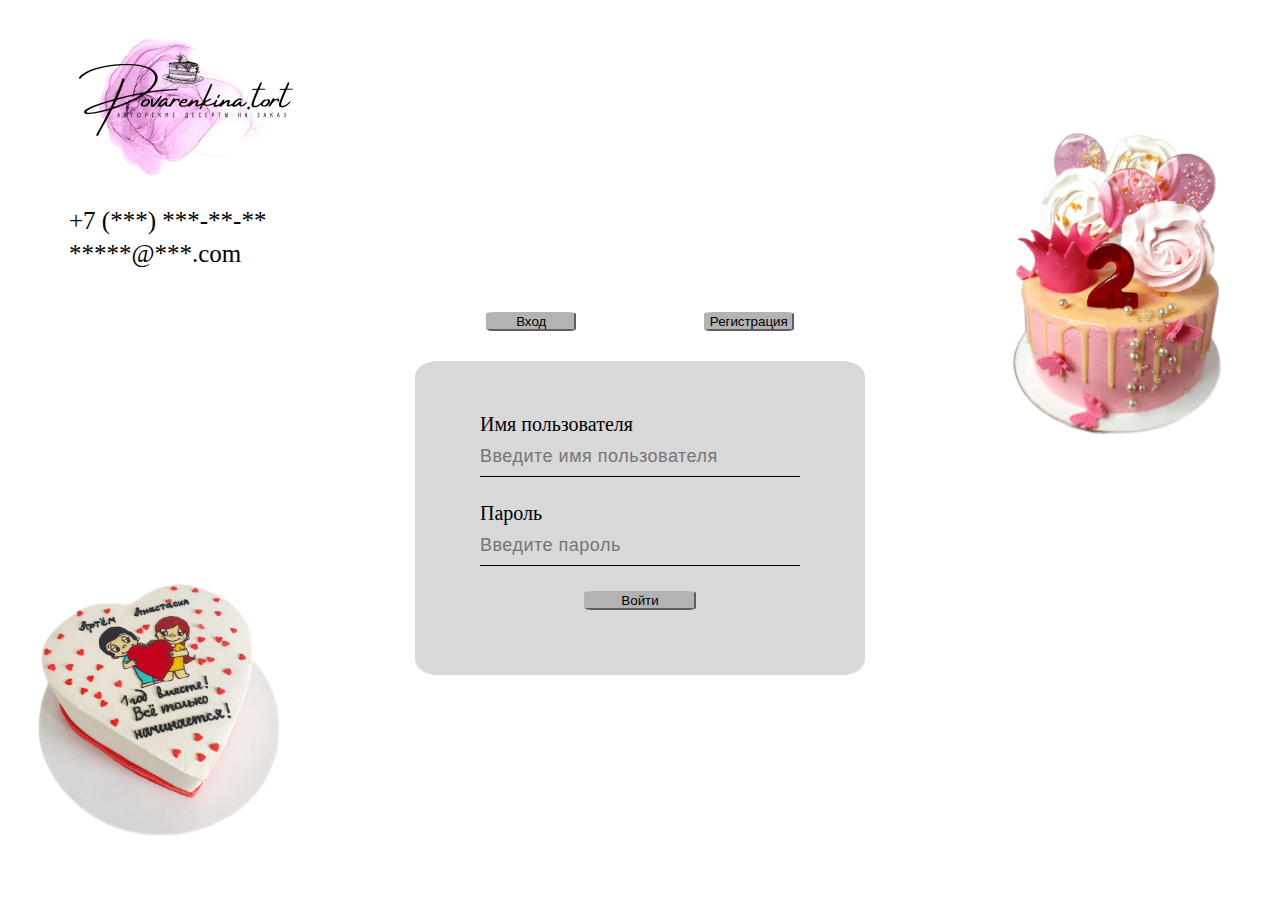
==== login.html @ 02d4e884 "Add files via upload" ====
<!DOCTYPE html>
<html lang="ru">
<head>
    <meta charset="UTF-8">
    <meta name="viewport" content="width=device-width, initial-scale=1.0">
    <link rel="stylesheet" href="style.css">
    <title>Кондитерские изделия</title>
</head>
<body>
    <script src="script.js" type="text/javascript"></script>
    <header class="header">
        <nav class="header__nav main-nav">
            <div class="main-nav div">
                <div class="main-nav__item">
                    <img src="images/logo3.png" alt="povarenkina.tort">
                </div>
               <div class="main-nav__item1">
                    <p>+7 (***) ***-**-**</p>
                    <p>*****@***.com</p>
                </div>
            </div>
        </nav>
    </header>
    <main class="main">

        <!-- <div class="main__div main-img1">
            <img src="images/2.3.png" alt="Торт">
        </div>

        <div class="main__div main-img2">
            <img src="images/2.2.png" alt="Торт">
        </div> -->
        <!-- <div class="main-login"> -->
            <div class=" login_div">
                <input class="btn" type="submit" value="Вход" onclick="login()"><br>
                <input class="btn" type="submit" value="Регистрация" onclick="signup()">
                <!-- <a href="">Вход</a>
                <a href="">Регистрация</a> -->
            </div>

            <div class="login-password">
                <form action="">
                    <div id="box" class="login">
                        <label for="username">Имя пользователя</label>
                        <input class="item__inputlog" type="text" id="username" placeholder="Введите имя пользователя" reauired>
                    </div>
                    <div id="box" class="password">
                        <label for="password">Пароль</label>
                        <input class="item__inputlog" type="password" id="password" placeholder="Введите пароль" reauired>
                    </div>
                    <div class="eshkere">
                        <input class="btn1" type="submit" value="Войти">
                    </div>
                </form>
            </div>


            <div class="signup-password">
                <form action="">
                    <div id="box" class="sginup">
                        <label for="username">Имя пользователя</label>
                        <input class="item__inputlog" type="text" id="username" placeholder="Введите имя пользователя" reauired>
                    </div>
                    <div id="box" class="password">
                        <label for="password">Пароль</label>
                        <input class="item__inputlog" type="password" id="password" placeholder="Введите пароль" reauired>
                    </div>
                    <div id="box" class="password">
                        <label for="password">Пароль</label>
                        <input class="item__inputlog" type="password" id="password" placeholder="Введите пароль" reauired>
                    </div>
                    <div class="eshkere">
                        <input class="btn1" type="submit" value="Зарегистрироваться">
                    </div>
                </form>
            </div>


        <!-- </div> -->
    </main>
    <footer>

    </footer>
</body>
</html>
---- style.css ----
*{
  margin: 0;
  padding: 0;
}

/* .main-nav div{
    display: flex;
    justify-content: center;
    align-items: center;
    padding: 0 15px;
    

} */
/* .main-nav__item1{
    display: flex;
    flex-direction: column;
} */
/* 
.main-nav__item{
    font-size: 22px;
} */
ul{
  padding: 0;
  margin: 0;
  list-style: none;
}

a{
  text-decoration: none;
  color: #000;
  font-size: 25px; 
}
.nav-list {
  display: flex;
  justify-content: space-between;
  gap: 5vw;
}

header {
  display: flex;
  justify-content: space-between;
  padding: 1vh 5vw;
  align-items: center;
}
img {
    object-fit: contain; /*Помещать изображения в блок*/
   /*Лучше сразу задать всем изображением макс.значения, а потом подгонять*/
}
.login>a,p{
    font-size: 25px;
    margin: 5px;
}
.login>a{
    text-decoration: none;
}
.item__input{
    width: 250px;
    height: 40px;
    border: #D9D9D9;
    border-radius: 40px;
    background-color: #D9D9D9;
    background-image: url(images/search.png);
    background-repeat: no-repeat;
    background-position: 260px 10px;
    font-size: 20px;
    outline: none;
    padding: 10px 50px 10px 10px;

  }

.item__input1{
    width: 250px;
    height: 40px;
    border: #B3B3B3;
    border-radius: 40px;
    background-color: #B3B3B3;
    font-size: 20px;
    outline: none;
  }

.main-login{
    position: fixed;
    top: 200px;
    bottom: 200px;
    left: 600px;
    right: 600px;
    background-color: #D9D9D9;
}


.item__input:focus {
    border-color: #D9D9D9;
  }
  .main-img1>img{
    position: fixed;
    bottom: 1%; 
    left: 1%;
  }
 
  .main-img2>img{
    position: fixed;
    top: 1%; 
    right: 1%;

  }
  
  .main-images{
    display: flex;
    justify-content: center;
    align-items: center;
    flex-wrap: wrap;
  }


  
  .main-images>img{
    margin: 60px 60px;

  }

.login_div{
    display: flex;
    justify-content: center;
    margin: 30px 0 0 0;
}

.login_div>input{
    margin: 0 5%;
}

.login-password{
  width: 100%;
  height: 100%;
  float: left;
}

.signup-password{
  display: none;
  width: 0%;
  height: 100%;
  float: right;
}

form{
  width: 25%;
  height: auto;
  border: 1px solid #D9D9D9;
  background-color: #D9D9D9;
  border-radius: 5%;
  margin: 30px auto;
  padding: 4% 5% 5% 5%;
}

#box{
  margin-bottom: 25px;
}

.item__inputlog{
  width: 100%;
  height: 40px;
  background-color: transparent;
  border: 0;
  border-bottom: 1px solid #000;
  outline: none;
  font-size: 18px;
  letter-spacing: .5px;;
}

label{
  font-size: 20px;
}

body{
  background-image: url(images/2.1.png), url(images/2.2.png);
  background-repeat: no-repeat;
  background-size: 20% auto;
  background-position: 3% 90%, 97% 17%;
  background-attachment: fixed;
}

.btn{
  background-color: #B3B3B3;
  border-radius: 10%;
  border-color: #B3B3B3;
  width: 7%;
  height: 10%;
}

.btn1{
  background-color: #B3B3B3;
  border-radius: 10%;
  border-color: #B3B3B3;
  width: 35%;
  height: 35%;
}

.l-s{
  display: flex;
  justify-content: space-around;
  padding: 0px 0px 30px 0px;
}

.eshkere{
  display: flex;
  justify-content: center;
  
}

 @media (min-width:320px) and (max-width: 1250px){/*720 1020 */
  .burger-menu{
      display: block;
      position: relative;
      width: 30px;
      height: 20px;

  }

  .burger-menu::before,
  .burger-menu::after {
      content: ''; /* пустой контент */
      background: #000; /*цвет бургера*/
      position: absolute; /* позиция для общего блока*/
      width: 100%; /* ширина*/
      height: 2px; /* толщина полосок бургера */
  }

  .burger-menu::before {
      top: 0; /* расположение верхней линии бургера */
  }

  .burger-menu span { /*средняя линия в виде span*/
      background: #000;
      position: absolute; 
      width: 100%;
      top: 9px;
      height: 2px; 
  }

  .burger-menu::after {
      bottom: 0; /* расположение нижней линии бургера */
  }
  .main-nav {
      position: absolute;
      top: 0;
      right: 0;
      width: 50vw;
      height: 100vh;
      background: #fff;
      border: 1px solid #000;
      padding: 20px 10px;
      transform: translateX(100%);
      transition: 0.3s ease;
  }
  .nav-list {
      flex-direction: column;
      text-align: right;
      transition: 0.3s ease;
  }

  /* active */

.burger-menu.active {
  z-index: 3;
  transform: translate(-40vw);
  transition: 0.3s ease;
}

.burger-menu.active::before {
  transform: rotate(45deg);
  top: 9px;
  transition: 0.3s ease;
}
.burger-menu.active::after {
  transform: rotate(-45deg);
  bottom: 9px;
  transition: 0.3s ease;
}

.burger-menu.active span {
  transform: scale(0);
}

.main-nav.active {
 transform: translate(0);
 transition: 0.3s ease;
}



}


@media (min-width:320px) and (max-width: 1020px){

  
  body{
    background-image: url(images/2.1.png), url(images/2.2.png);
    background-repeat: no-repeat;
    background-size: 30% auto;
    background-position: 3% 90%, 97% 25%;
    background-attachment: fixed;
  }
  
}


@media (min-width:320px) and (max-width: 720px){
  .item__input{
    width: 150px;
    height: 40px;
    border: #D9D9D9;
    border-radius: 40px;
    background-color: #D9D9D9;
    background-image: url(images/search.png);
    background-repeat: no-repeat;
    background-position: 160px 10px;
    font-size: 20px;
    outline: none;
    padding: 10px 50px 10px 10px;
  
  }

  
  .main-images>img{
    margin: 60px 60px;
    width: 60%;
    height: 60%;
  }
  
}
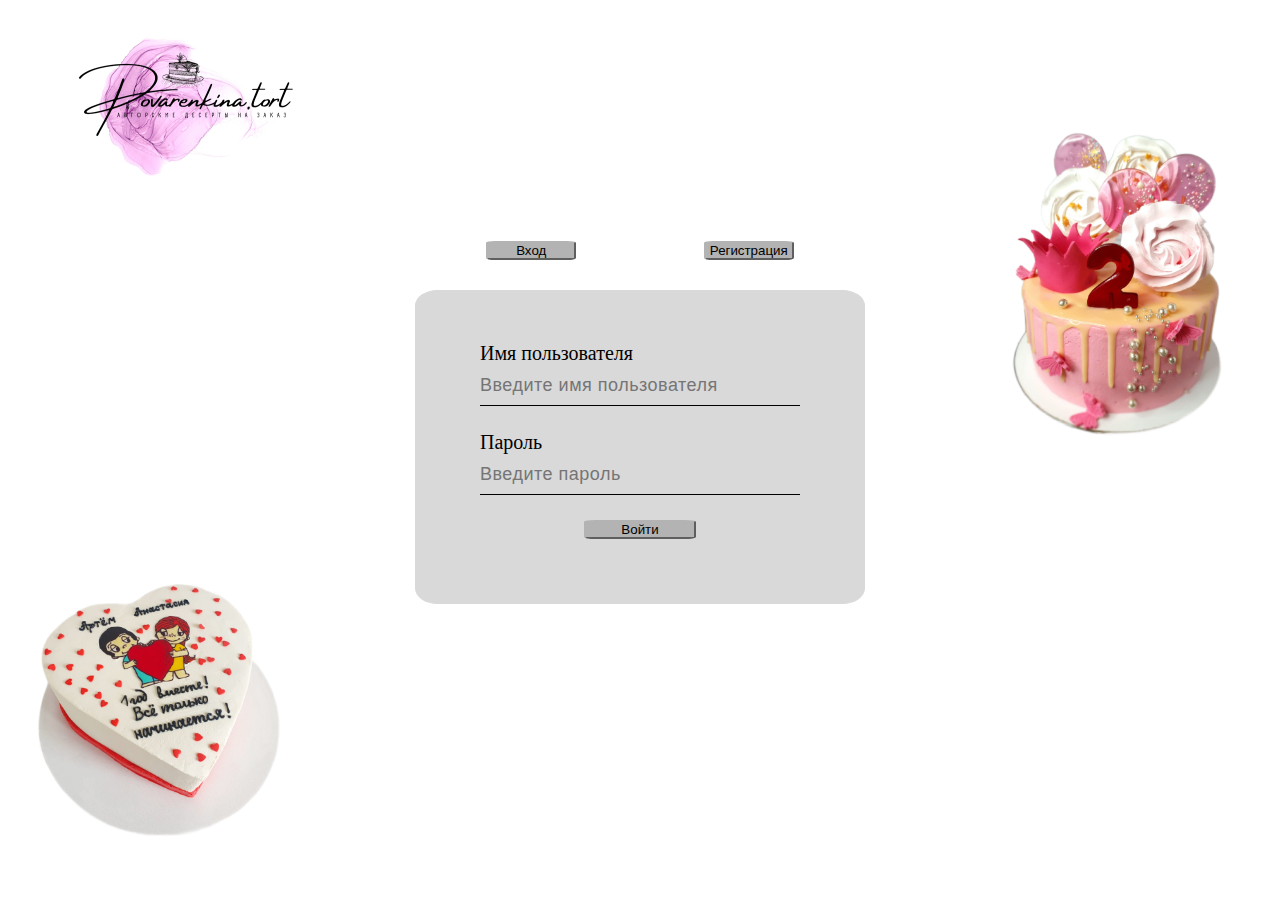
==== commit 514b2fbd: "Update login.html" ====
--- a/login.html
+++ b/login.html
@@ -8,8 +8,11 @@
 </head>
 <body>
     <script src="script.js" type="text/javascript"></script>
-    <header class="header">
-        <nav class="header__nav main-nav">
+    <header class="header"> 
+        <div class="main-nav__item">
+            <img class="logo" src="images/logo3.png" alt="povarenkina.tort">
+        </div>
+        <!-- <nav class="header__nav main-nav">
             <div class="main-nav div">
                 <div class="main-nav__item">
                     <img src="images/logo3.png" alt="povarenkina.tort">
@@ -19,7 +22,7 @@
                     <p>*****@***.com</p>
                 </div>
             </div>
-        </nav>
+        </nav> -->
     </header>
     <main class="main">
 
@@ -82,4 +85,4 @@
 
     </footer>
 </body>
-</html>+</html>
--- a/style.css
+++ b/style.css
@@ -244,12 +244,13 @@
       top: 0;
       right: 0;
       width: 50vw;
-      height: 100vh;
+       height: 100%;/*vh */
       background: #fff;
       border: 1px solid #000;
       padding: 20px 10px;
       transform: translateX(100%);
       transition: 0.3s ease;
+      display: none;
   }
   .nav-list {
       flex-direction: column;
@@ -281,6 +282,7 @@
 }
 
 .main-nav.active {
+ display: block;
  transform: translate(0);
  transition: 0.3s ease;
 }
@@ -300,9 +302,39 @@
     background-position: 3% 90%, 97% 25%;
     background-attachment: fixed;
   }
-  
-}
-
+
+  form{
+    width: 30%;
+    height: 100%;
+    border: 1px solid #D9D9D9;
+    background-color: #D9D9D9;
+    border-radius: 5%;
+    margin: 30px auto;
+    padding: 4% 5% 5% 5%;
+  }
+
+  .btn{
+    background-color: #B3B3B3;
+    border-radius: 10%;
+    border-color: #B3B3B3;
+    width: 13%;
+    height: 15%;
+    padding-top: 3px;
+    padding-bottom: 2px;
+  }
+
+  .btn1{
+    background-color: #B3B3B3;
+    border-radius: 10%;
+    border-color: #B3B3B3;
+    width: 30%;
+    height: 35%;
+    padding-top: 1px;
+    padding-bottom: 1px;
+    margin-top: 25px;
+  }
+
+}
 
 @media (min-width:320px) and (max-width: 720px){
   .item__input{
@@ -320,11 +352,102 @@
   
   }
 
-  
+  form{
+    width: 50%;
+    height: 100%;
+    border: 1px solid #D9D9D9;
+    background-color: #D9D9D9;
+    border-radius: 5%;
+    margin: 30px auto;
+    padding: 4% 5% 5% 5%;
+  }
+
+  .btn{
+    background-color: #B3B3B3;
+    border-radius: 10%;
+    border-color: #B3B3B3;
+    width: 17%;
+    height: 15%;
+    padding-top: 3px;
+    padding-bottom: 2px;
+  }
+
+  .btn1{
+    background-color: #B3B3B3;
+    border-radius: 10%;
+    border-color: #B3B3B3;
+    width: 40%;
+    height: 35%;
+    padding-top: 1px;
+    padding-bottom: 1px;
+    margin-top: 25px;
+  }
+
   .main-images>img{
     margin: 60px 60px;
     width: 60%;
     height: 60%;
   }
-  
-}+
+}
+
+@media (min-width:320px) and (max-width: 550px){
+
+  .main-images>img{
+    margin: 60px 60px;
+    width: 100%;
+    height: 100%;
+  }
+
+  .logo{
+    max-width: 80%;
+    max-height: 80%;
+  }
+  .item__input{
+    width: 100px;
+    height: 40px;
+    border: #D9D9D9;
+    border-radius: 40px;
+    background-color: #D9D9D9;
+    background-image: url(images/search.png);
+    background-repeat: no-repeat;
+    background-position: 90px 10px;
+    font-size: 20px;
+    outline: none;
+    padding: 10px 50px 10px 10px;
+    margin-right: 5px;
+  
+  }
+
+  .btn{
+    background-color: #B3B3B3;
+    border-radius: 10%;
+    border-color: #B3B3B3;
+    width: 30%;
+    height: 30%;
+    padding-top: 3px;
+    padding-bottom: 2px;
+  }
+
+  .btn1{
+    background-color: #B3B3B3;
+    border-radius: 10%;
+    border-color: #B3B3B3;
+    width: 50%;
+    height: 35%;
+    padding-top: 1px;
+    padding-bottom: 1px;
+    margin-top: 25px;
+  }
+
+  form{
+    width: 70%;
+    height: 100%;
+    border: 1px solid #D9D9D9;
+    background-color: #D9D9D9;
+    border-radius: 5%;
+    margin: 30px auto;
+    padding: 4% 5% 5% 5%;
+  }
+
+}
